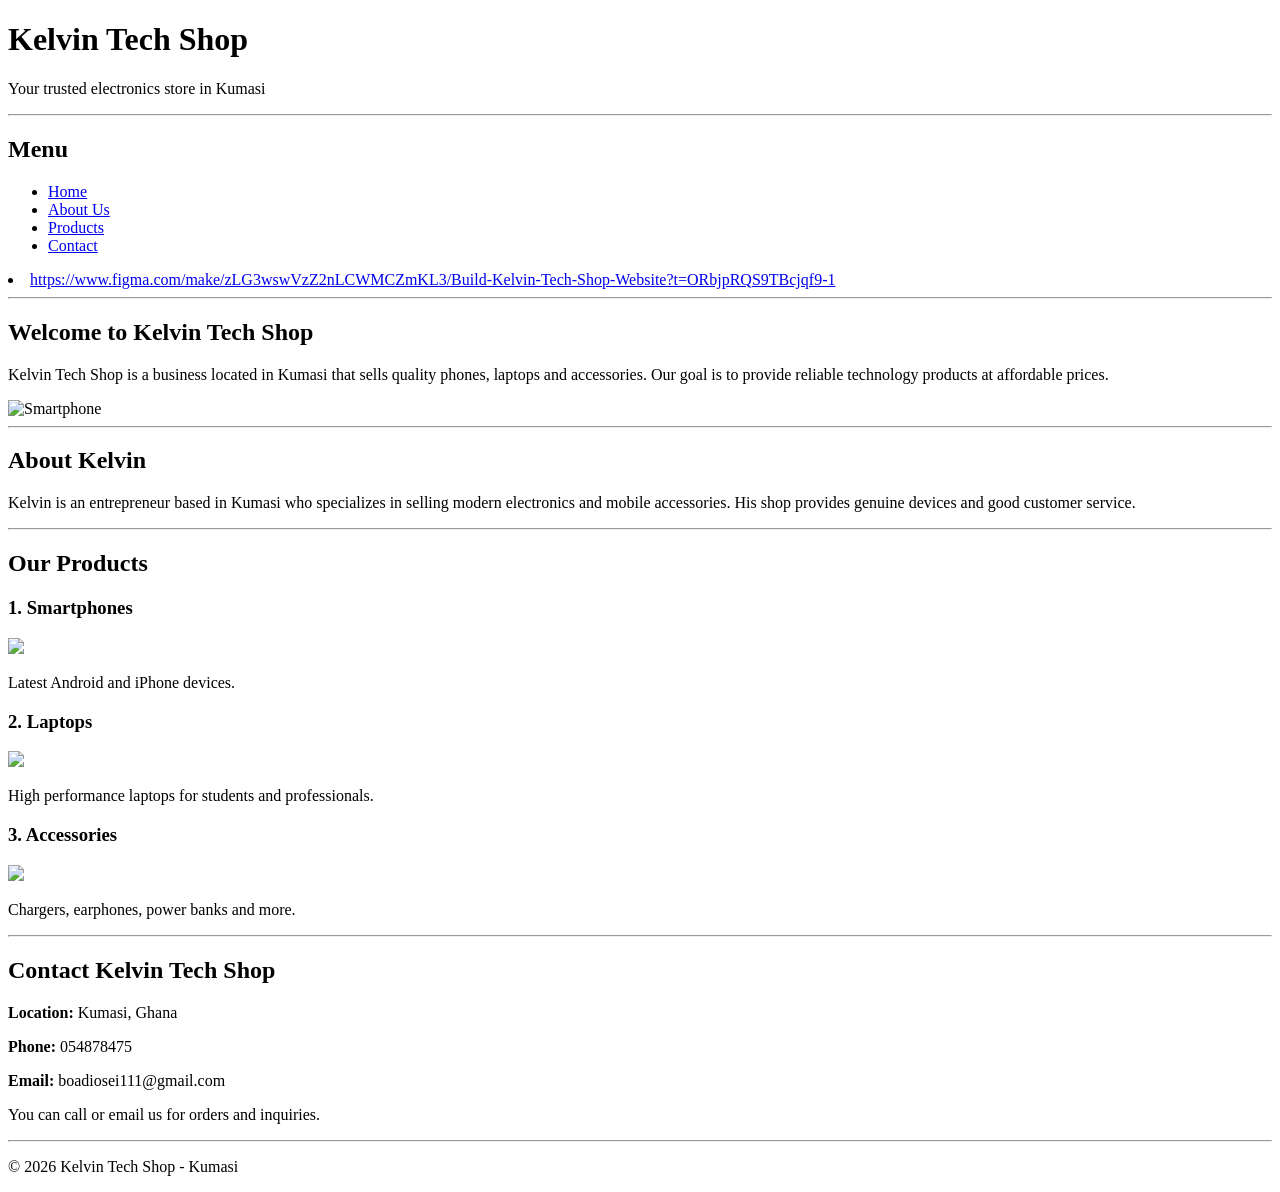
==== PROJECT.html @ d2ecd218 "Add files via upload" ====
<!DOCTYPE html>
<html>
<head>
    <title>Kelvin Tech Shop - Kumasi</title>
</head>

<body>

<!-- HEADER -->
<h1>Kelvin Tech Shop</h1>
<p>Your trusted electronics store in Kumasi</p>

<hr>

<!-- NAVIGATION -->
<h2>Menu</h2>
<ul>
<li><a href="#home">Home</a></li>
<li><a href="#about">About Us</a></li>
<li><a href="#products">Products</a></li>
<li><a href="#contact">Contact</a></li>
</ul>
<li><a href="https://www.figma.com/make/zLG3wswVzZ2nLCWMCZmKL3/Build-Kelvin-Tech-Shop-Website?t=ORbjpRQS9TBcjqf9-1">https://www.figma.com/make/zLG3wswVzZ2nLCWMCZmKL3/Build-Kelvin-Tech-Shop-Website?t=ORbjpRQS9TBcjqf9-1</a></li>

<hr>

<!-- HOME SECTION -->
<h2 id="home">Welcome to Kelvin Tech Shop</h2>
<p>
Kelvin Tech Shop is a business located in Kumasi that sells quality phones,
laptops and accessories. Our goal is to provide reliable technology
products at affordable prices.
</p>

<img src="c:\Users\HP\Downloads\WhatsApp Image 2026-03-15 at 10.25.38 AM.jpeg" width="30%" alt="Smartphone">

<hr>

<!-- ABOUT SECTION -->
<h2 id="about">About Kelvin</h2>

<p>
Kelvin is an entrepreneur based in Kumasi who specializes in selling
modern electronics and mobile accessories. His shop provides genuine
devices and good customer service.
</p>


<hr>

<!-- PRODUCTS SECTION -->
<h2 id="products">Our Products</h2>

<h3>1. Smartphones</h3>
<img src="c:\Users\HP\Downloads\WhatsApp Image 2026-03-15 at 10.25.06 AM.jpeg" width="20%">
<p>Latest Android and iPhone devices.</p>

<h3>2. Laptops</h3>
<img src="c:\Users\HP\Downloads\WhatsApp Image 2026-03-15 at 10.25.07 AM.jpeg" width="20%">
<p>High performance laptops for students and professionals.</p>

<h3>3. Accessories</h3>
<img src="c:\Users\HP\Downloads\WhatsApp Image 2026-03-15 at 10.25.07 AM (2).jpeg" width="20%">
<p>Chargers, earphones, power banks and more.</p>

<hr>

<!-- CONTACT SECTION -->
<h2 id="contact">Contact Kelvin Tech Shop</h2>

<p><strong>Location:</strong> Kumasi, Ghana</p>
<p><strong>Phone:</strong> 054878475</p>
<p><strong>Email:</strong> boadiosei111@gmail.com</p>

<p>You can call or email us for orders and inquiries.</p>

<hr>

<footer>
<p>© 2026 Kelvin Tech Shop - Kumasi</p>
</footer>

</body>
</html>
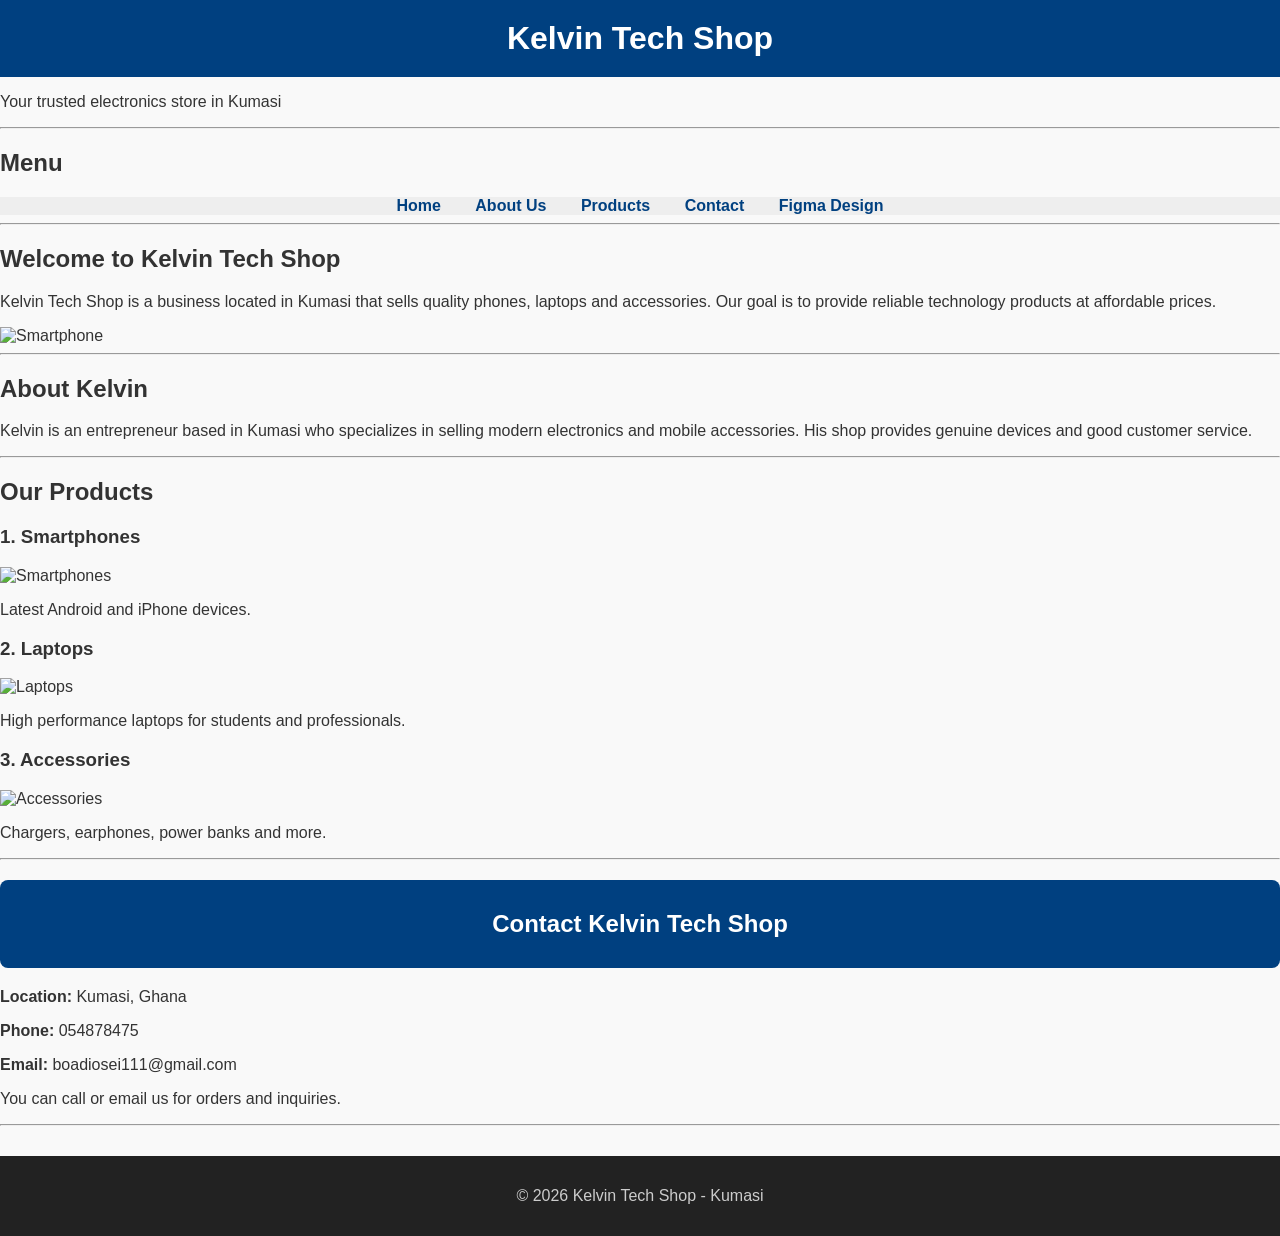
==== commit 891cf2c0: "Update PROJECT.html Signed-off-by: boadiosei <boadiosei111@gmail.com>" ====
--- a/PROJECT.html
+++ b/PROJECT.html
@@ -2,8 +2,14 @@
 <html>
 <head>
     <title>Kelvin Tech Shop - Kumasi</title>
+
+    <!--CSS link-->
+    <link rel="stylesheet" href="Style.css">
+
+    <!--Javascript link-->
+    <script src="script.js" defer></script>
+
 </head>
-
 <body>
 
 <!-- HEADER -->
@@ -15,36 +21,39 @@
 <!-- NAVIGATION -->
 <h2>Menu</h2>
 <ul>
-<li><a href="#home">Home</a></li>
-<li><a href="#about">About Us</a></li>
-<li><a href="#products">Products</a></li>
-<li><a href="#contact">Contact</a></li>
+    <li><a href="#home">Home</a></li>
+    <li><a href="#about">About Us</a></li>
+    <li><a href="#products">Products</a></li>
+    <li><a href="#contact">Contact</a></li>
+    <li><a href="https://www.figma.com/make/zLG3wswVzZ2nLCWMCZmKL3/Build-Kelvin-Tech-Shop-Website?t=ORbjpRQS9TBcjqf9-1">Figma Design</a></li>
 </ul>
-<li><a href="https://www.figma.com/make/zLG3wswVzZ2nLCWMCZmKL3/Build-Kelvin-Tech-Shop-Website?t=ORbjpRQS9TBcjqf9-1">https://www.figma.com/make/zLG3wswVzZ2nLCWMCZmKL3/Build-Kelvin-Tech-Shop-Website?t=ORbjpRQS9TBcjqf9-1</a></li>
 
 <hr>
 
 <!-- HOME SECTION -->
 <h2 id="home">Welcome to Kelvin Tech Shop</h2>
 <p>
-Kelvin Tech Shop is a business located in Kumasi that sells quality phones,
-laptops and accessories. Our goal is to provide reliable technology
-products at affordable prices.
+    Kelvin Tech Shop is a business located in Kumasi that sells quality phones,
+    laptops and accessories. Our goal is to provide reliable technology
+    products at affordable prices.
 </p>
 
-<img src="c:\Users\HP\Downloads\WhatsApp Image 2026-03-15 at 10.25.38 AM.jpeg" width="30%" alt="Smartphone">
+<!--
+    NOTE: Replace the src value with just the filename of your image.
+    Make sure the image file is saved in the same folder as this HTML file.
+    Example: if your image is called "shop.jpeg", write src="shop.jpeg"
+-->
+<img src="images/product.jpeg" width="30%" alt="Smartphone">
 
 <hr>
 
 <!-- ABOUT SECTION -->
 <h2 id="about">About Kelvin</h2>
-
 <p>
-Kelvin is an entrepreneur based in Kumasi who specializes in selling
-modern electronics and mobile accessories. His shop provides genuine
-devices and good customer service.
+    Kelvin is an entrepreneur based in Kumasi who specializes in selling
+    modern electronics and mobile accessories. His shop provides genuine
+    devices and good customer service.
 </p>
-
 
 <hr>
 
@@ -52,15 +61,15 @@
 <h2 id="products">Our Products</h2>
 
 <h3>1. Smartphones</h3>
-<img src="c:\Users\HP\Downloads\WhatsApp Image 2026-03-15 at 10.25.06 AM.jpeg" width="20%">
+<img src="images/smartphones.jpeg" width="20%" alt="Smartphones">
 <p>Latest Android and iPhone devices.</p>
 
 <h3>2. Laptops</h3>
-<img src="c:\Users\HP\Downloads\WhatsApp Image 2026-03-15 at 10.25.07 AM.jpeg" width="20%">
+<img src="images/laptops.jpeg" width="20%" alt="Laptops">
 <p>High performance laptops for students and professionals.</p>
 
 <h3>3. Accessories</h3>
-<img src="c:\Users\HP\Downloads\WhatsApp Image 2026-03-15 at 10.25.07 AM (2).jpeg" width="20%">
+<img src="images/accessories.jpeg" width="20%" alt="Accessories">
 <p>Chargers, earphones, power banks and more.</p>
 
 <hr>
@@ -77,8 +86,8 @@
 <hr>
 
 <footer>
-<p>© 2026 Kelvin Tech Shop - Kumasi</p>
+    <p>&copy; 2026 Kelvin Tech Shop - Kumasi</p>
 </footer>
 
 </body>
-</html>+</html>
--- a/Style.css
+++ b/Style.css
@@ -0,0 +1,81 @@
+/* General Reset */
+body {
+    font-family: Arial, Helvetica, sans-serif;
+    margin: 0;
+    padding: 0;
+    background-color: #f9f9f9;
+    color: #333;
+}
+
+/* Header */
+h1 {
+    text-align: center;
+    background-color: #004080;
+    color: white;
+    padding: 20px;
+    margin: 0;
+}
+
+/* Navigation Menu */
+ul {
+    list-style-type: none;
+    padding: 0;
+    text-align: center;
+    background: #eee;
+    margin: 0;
+}
+
+ul li {
+    display: inline-block;
+    margin: 0 15px;
+}
+
+ul li a {
+    text-decoration: none;
+    color: #004080;
+    font-weight: bold;
+    transition: color 0.3s ease;
+}
+
+ul li a:hover {
+    color: #ff6600;
+}
+
+/* Sections */
+section {
+    padding: 20px;
+    margin: 20px auto;
+    max-width: 900px;
+    background: white;
+    border-radius: 8px;
+    box-shadow: 0 2px 6px rgba(0,0,0,0.1);
+}
+
+/* Product Grid */
+#products {
+    display: grid;
+    grid-template-columns: repeat(auto-fit, minmax(250px, 1fr));
+    gap: 20px;
+}
+
+#products h3 {
+    color: #ff6600;
+}
+
+/* Contact Section */
+#contact {
+    text-align: center;
+    background-color: #004080;
+    color: white;
+    padding: 30px;
+    border-radius: 8px;
+}
+
+/* Footer */
+footer {
+    text-align: center;
+    background-color: #222;
+    color: #ccc;
+    padding: 15px;
+    margin-top: 30px;
+}
